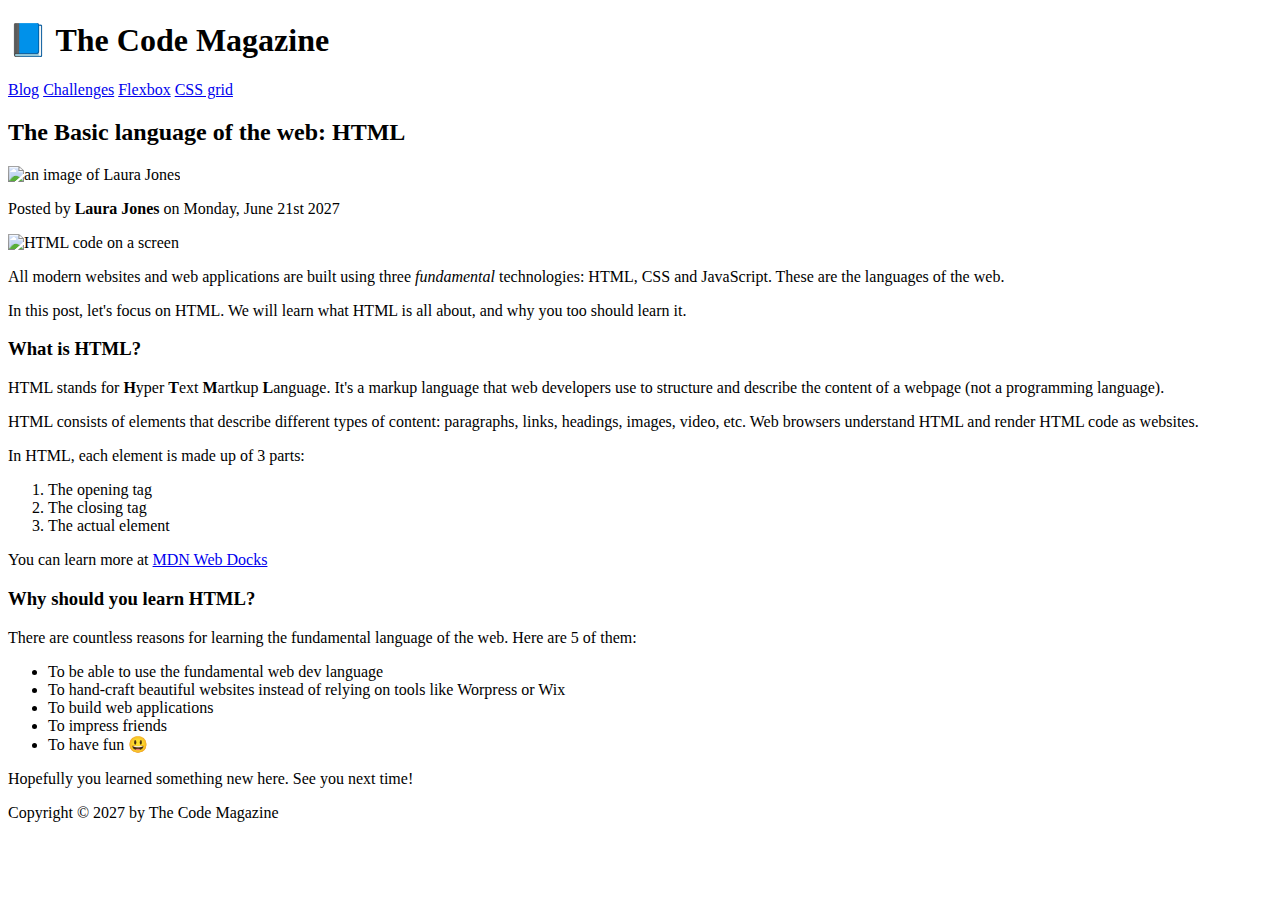
==== starter/02-HTML-Fundamentals/index.html @ f2d80481 "A first webpage" ====
<!DOCTYPE html>
<!-- πάντα ξεκινάμε με αυτό το element, μπορούμε να γράψουμε σε τι γλώσσα είναι η σελιδα -->
<html lang="en">
  <head>
    <meta charset="UTF-8" />
    <title>The Basic language of the web: HTML</title>
  </head>

  <body>
    <header>
      <h1>📘 The Code Magazine</h1>

      <nav>
        <a href="blog.html">Blog</a>
        <a href="#">Challenges</a>
        <a href="#">Flexbox</a>
        <a href="#">CSS grid</a>
      </nav>
    </header>

    <article>
      <header>
        <h2>The Basic language of the web: HTML</h2>

        <img
          src="laura-jones.jpg"
          alt="an image of Laura Jones"
          height="100"
          width="100"
        />
        <p>
          Posted by <strong>Laura Jones</strong>
          <!--<b> είναι το ίδιο με <strong> bold-->
          on Monday, June 21st 2027
        </p>

        <img src="post-img.jpg" alt="HTML code on a screen" width="500" />
      </header>

      <p>
        All modern websites and web applications are built using three
        <em>fundamental</em>
        <!--<i> ειναι το ιδιο με <em> italic-->
        technologies: HTML, CSS and JavaScript. These are the languages of the
        web.
      </p>
      <p>
        In this post, let's focus on HTML. We will learn what HTML is all about,
        and why you too should learn it.
      </p>

      <h3>What is HTML?</h3>
      <p>
        HTML stands for <strong>H</strong>yper <strong>T</strong>ext
        <strong>M</strong>artkup <strong>L</strong>anguage. It's a markup
        language that web developers use to structure and describe the content
        of a webpage (not a programming language).
      </p>
      <p>
        HTML consists of elements that describe different types of content:
        paragraphs, links, headings, images, video, etc. Web browsers understand
        HTML and render HTML code as websites.
      </p>
      <p>In HTML, each element is made up of 3 parts:</p>
      <!--ol είναι ordered list-->
      <ol>
        <li>The opening tag</li>
        <li>The closing tag</li>
        <li>The actual element</li>
      </ol>
      <p>
        You can learn more at
        <!-- a is anchor for url βάζω το attribute href-->
        <a
          href="https://developer.mozilla.org/en-US/docs/Web/HTML"
          target="_blank"
          >MDN Web Docks
          <!--με το target=blank ανοίγω το url με κλικ σε νεο tab-->
        </a>
      </p>

      <h3>Why should you learn HTML?</h3>
      <p>
        There are countless reasons for learning the fundamental language of the
        web. Here are 5 of them:
      </p>

      <ul>
        <li>To be able to use the fundamental web dev language</li>
        <li>
          To hand-craft beautiful websites instead of relying on tools like
          Worpress or Wix
        </li>
        <li>To build web applications</li>
        <li>To impress friends</li>
        <li>To have fun 😃</li>
      </ul>
      <p>Hopefully you learned something new here. See you next time!</p>
    </article>

    <footer>Copyright &copy; 2027 by The Code Magazine</footer>
  </body>
</html>
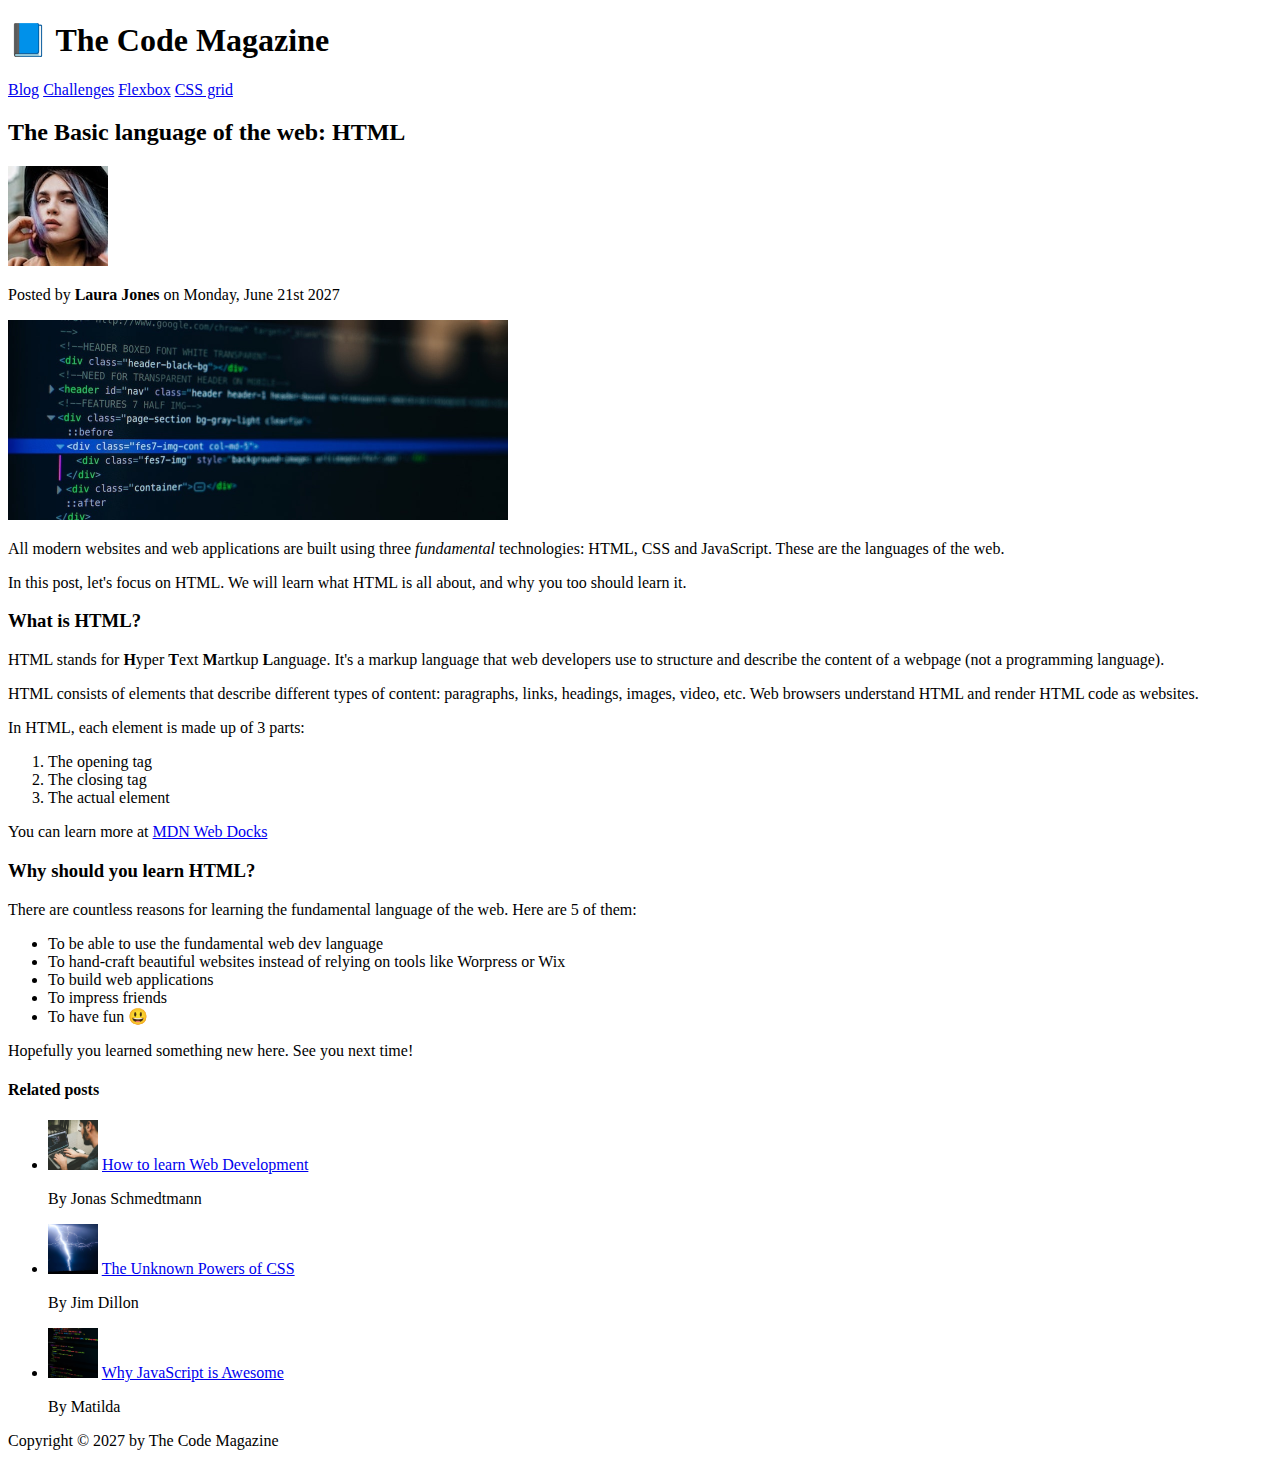
==== commit a4c147c1: "Restructuring and Challenge 1" ====
--- a/starter/02-HTML-Fundamentals/index.html
+++ b/starter/02-HTML-Fundamentals/index.html
@@ -23,7 +23,7 @@
         <h2>The Basic language of the web: HTML</h2>
 
         <img
-          src="laura-jones.jpg"
+          src="img/laura-jones.jpg"
           alt="an image of Laura Jones"
           height="100"
           width="100"
@@ -34,7 +34,7 @@
           on Monday, June 21st 2027
         </p>
 
-        <img src="post-img.jpg" alt="HTML code on a screen" width="500" />
+        <img src="img/post-img.jpg" alt="HTML code on a screen" width="500" />
       </header>
 
       <p>
@@ -98,6 +98,39 @@
       <p>Hopefully you learned something new here. See you next time!</p>
     </article>
 
+    <aside>
+      <h4><strong>Related posts</strong></h4>
+      <ul>
+        <li>
+          <img
+            src="img\related-1.jpg"
+            alt="How to learn Web Development image"
+            height="50"
+          />
+          <a href="#">How to learn Web Development</a>
+          <p>By Jonas Schmedtmann</p>
+        </li>
+        <li>
+          <img
+            src="img\related-2.jpg"
+            alt="The Unknown Powers of CSS image"
+            height="50"
+          />
+          <a href="#">The Unknown Powers of CSS</a>
+          <p>By Jim Dillon</p>
+        </li>
+        <li>
+          <img
+            src="img\related-3.jpg"
+            alt="Why JavaScript is Awesome image"
+            height="50"
+          />
+          <a href="#">Why JavaScript is Awesome</a>
+          <p>By Matilda</p>
+        </li>
+      </ul>
+    </aside>
+
     <footer>Copyright &copy; 2027 by The Code Magazine</footer>
   </body>
 </html>
